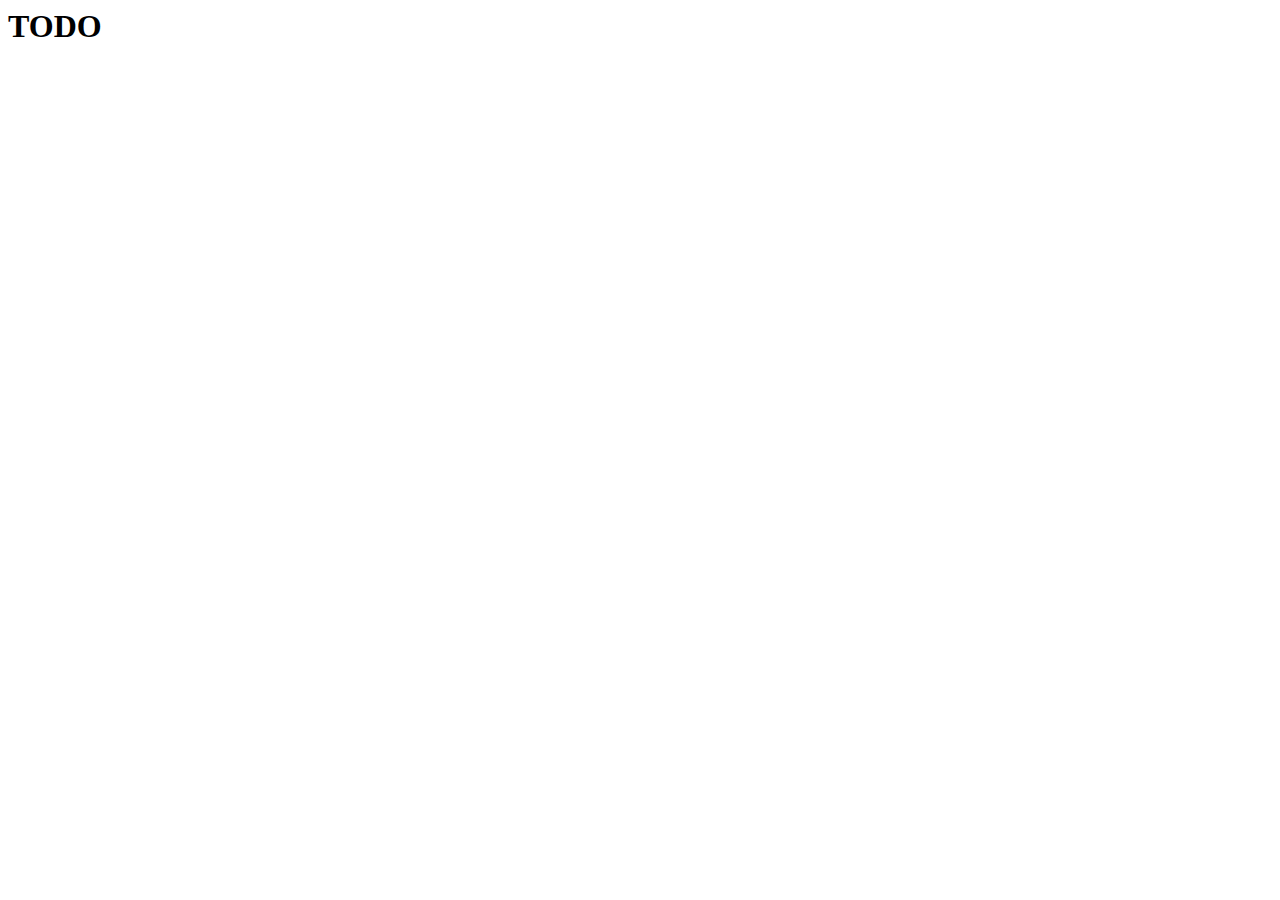
==== index.html @ 28fb0b20 "initial commit" ====
<html lang="en">

<head>
    <meta charset="UTF-8">
    <meta name="viewport" content="width=device-width, initial-scale=1.0">
    <title>Document</title>
</head>

<body>
    <h1>TODO</h1>
</body>

</html>
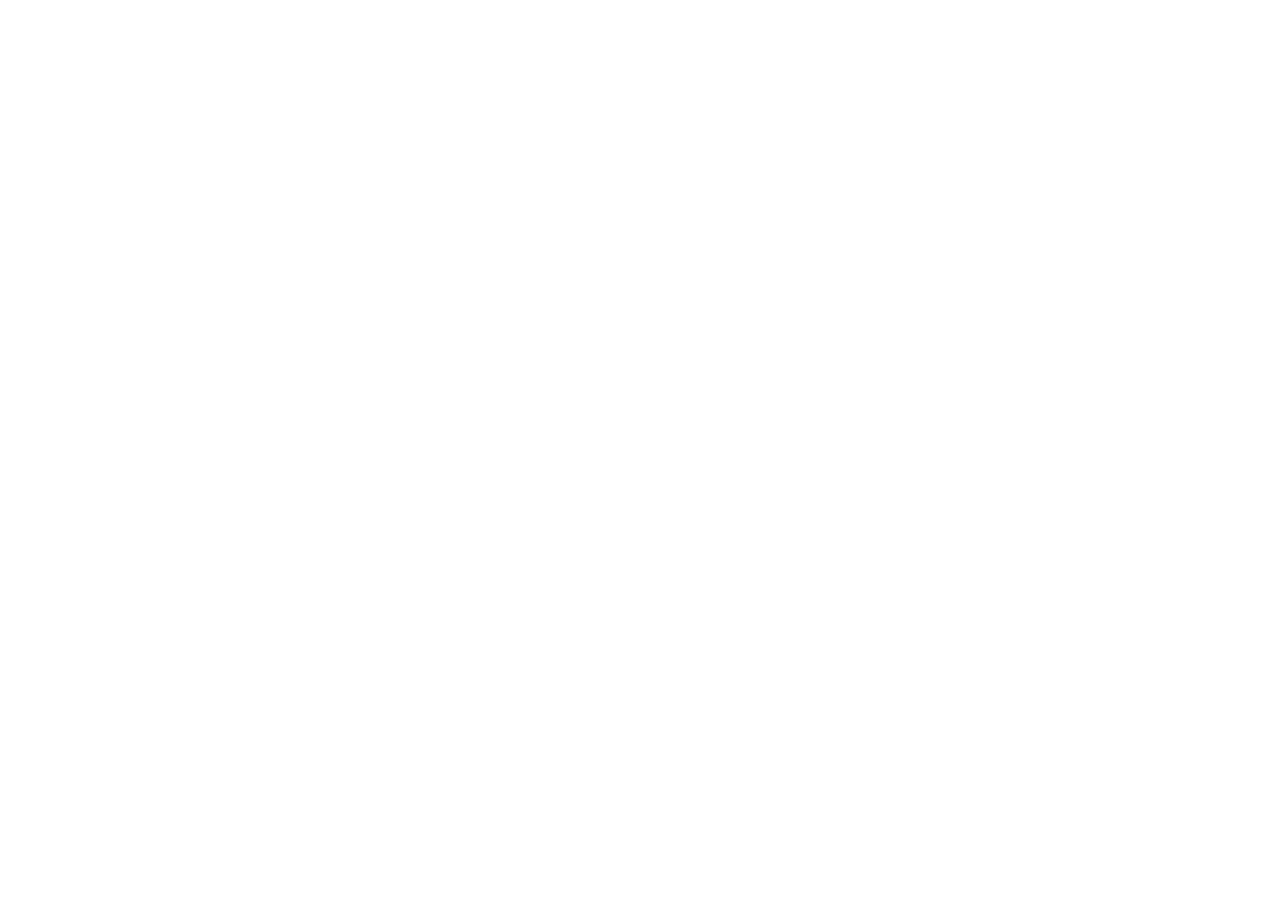
==== commit 5033d2a7: "framework is more frameworky" ====
--- a/index.html
+++ b/index.html
@@ -1,13 +1,14 @@
-<html lang="en">
-
-<head>
-    <meta charset="UTF-8">
-    <meta name="viewport" content="width=device-width, initial-scale=1.0">
-    <title>Document</title>
-</head>
-
-<body>
-    <h1>TODO</h1>
-</body>
-
+<html lang="en">
+
+<head>
+    <meta charset="UTF-8">
+    <meta name="viewport" content="width=device-width, initial-scale=1.0">
+    <title>Document</title>
+    <meta http-equiv="refresh" content="0; url=./views/index.php" />
+</head>
+
+<body>
+
+</body>
+
 </html>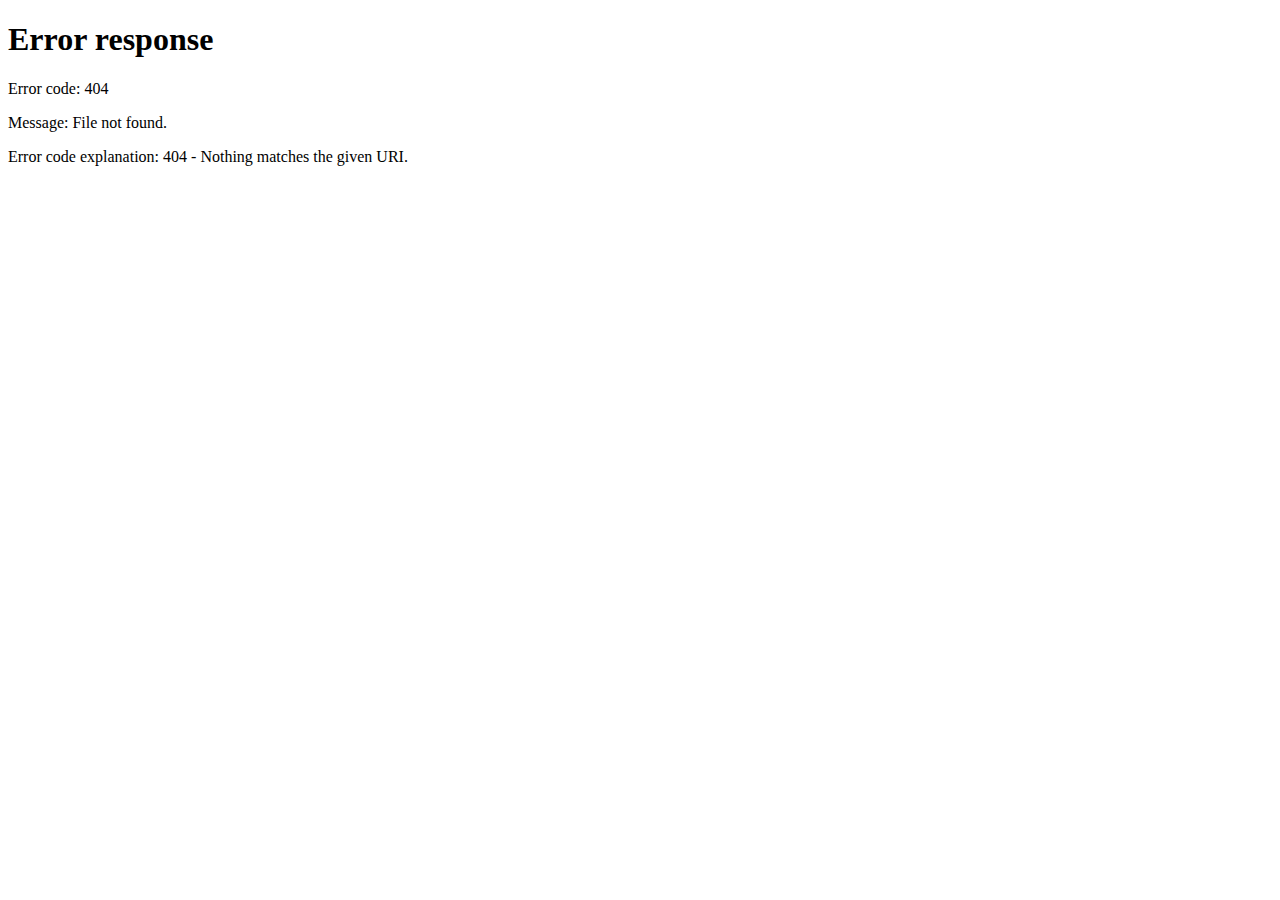
==== commit 374e478d: "THE WORK IS FRAMED" ====
--- a/index.html
+++ b/index.html
@@ -4,11 +4,10 @@
     <meta charset="UTF-8">
     <meta name="viewport" content="width=device-width, initial-scale=1.0">
     <title>Document</title>
-    <meta http-equiv="refresh" content="0; url=./views/index.php" />
 </head>
 
 <body>
-
+    <script src="controllers/router.js"></script>
 </body>
 
 </html>